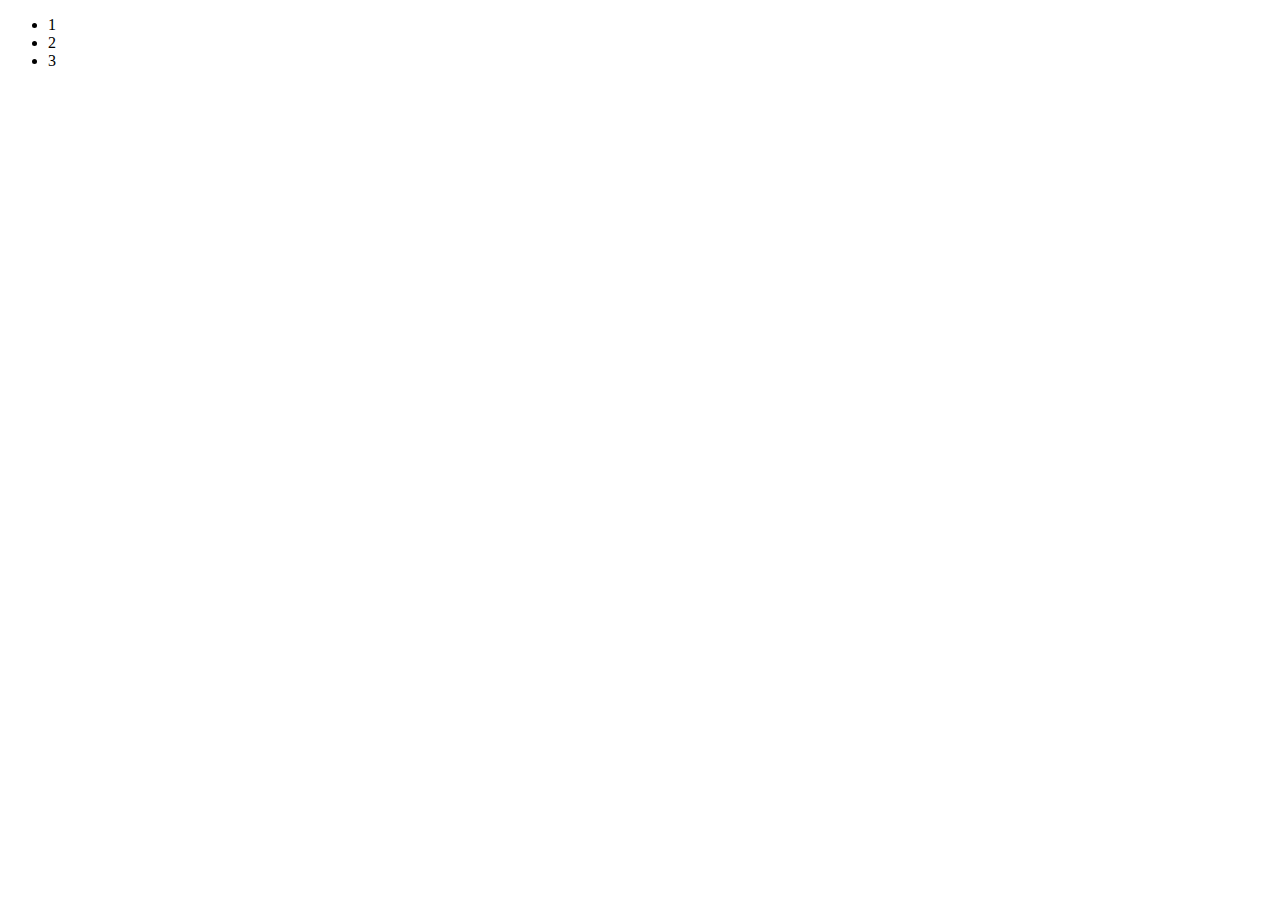
==== index.html @ 5ac7936d "Add files via upload" ====
<!DOCTYPE html>
<html lang="en">
<head>
    <meta charset="UTF-8">
    <meta http-equiv="X-UA-Compatible" content="IE=edge">
    <meta name="viewport" content="width=device-width, initial-scale=1.0">
    <title>Demo</title>
</head>
<body>
    <p></p>
    <ul>
        <li>1</li>
        <li>2</li>
        <li>3</li>
    </ul>
</body>
</html>
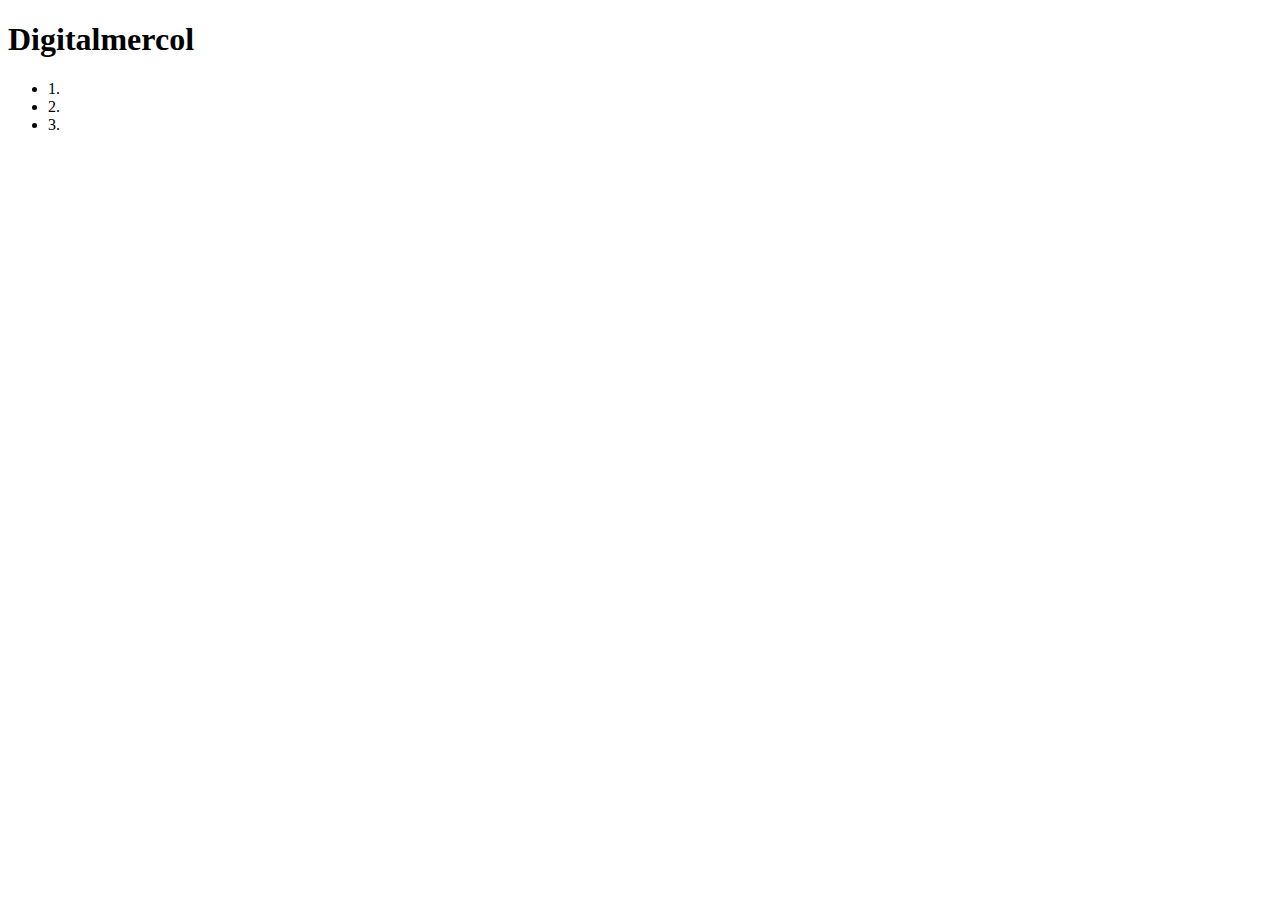
==== commit 8529556f: "Actualización 2 index.html" ====
--- a/index.html
+++ b/index.html
@@ -4,14 +4,14 @@
     <meta charset="UTF-8">
     <meta http-equiv="X-UA-Compatible" content="IE=edge">
     <meta name="viewport" content="width=device-width, initial-scale=1.0">
-    <title>Demo</title>
+    <title>digitalmercol</title>
 </head>
 <body>
-    <p></p>
+    <h1>Digitalmercol</h1>
     <ul>
-        <li>1</li>
-        <li>2</li>
-        <li>3</li>
+        <li>1.</li>
+        <li>2.</li>
+        <li>3.</li>
     </ul>
 </body>
 </html>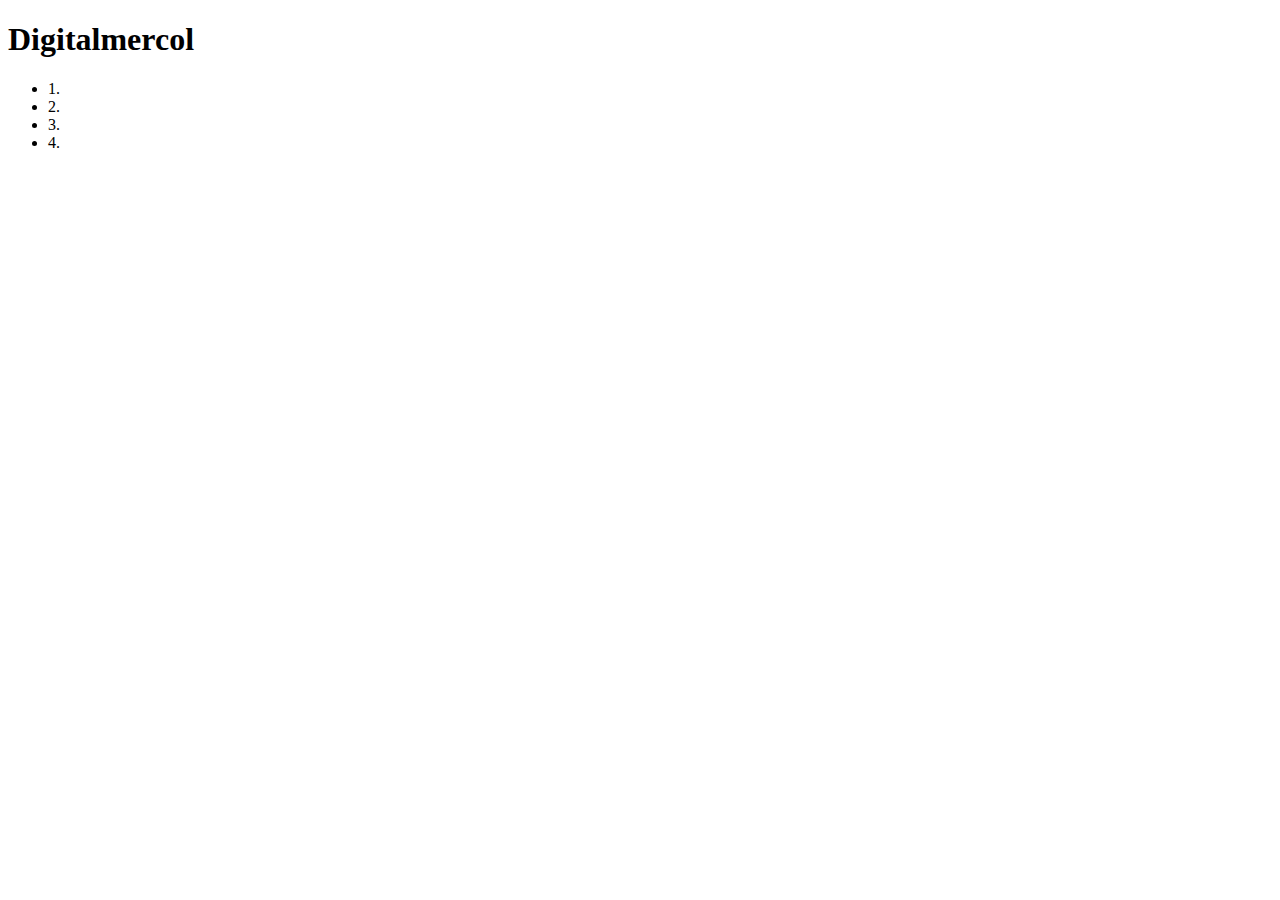
==== commit 237bf53d: "Actualización 3 index.html" ====
--- a/index.html
+++ b/index.html
@@ -12,6 +12,8 @@
         <li>1.</li>
         <li>2.</li>
         <li>3.</li>
+        <li>4.</li>
+
     </ul>
 </body>
 </html>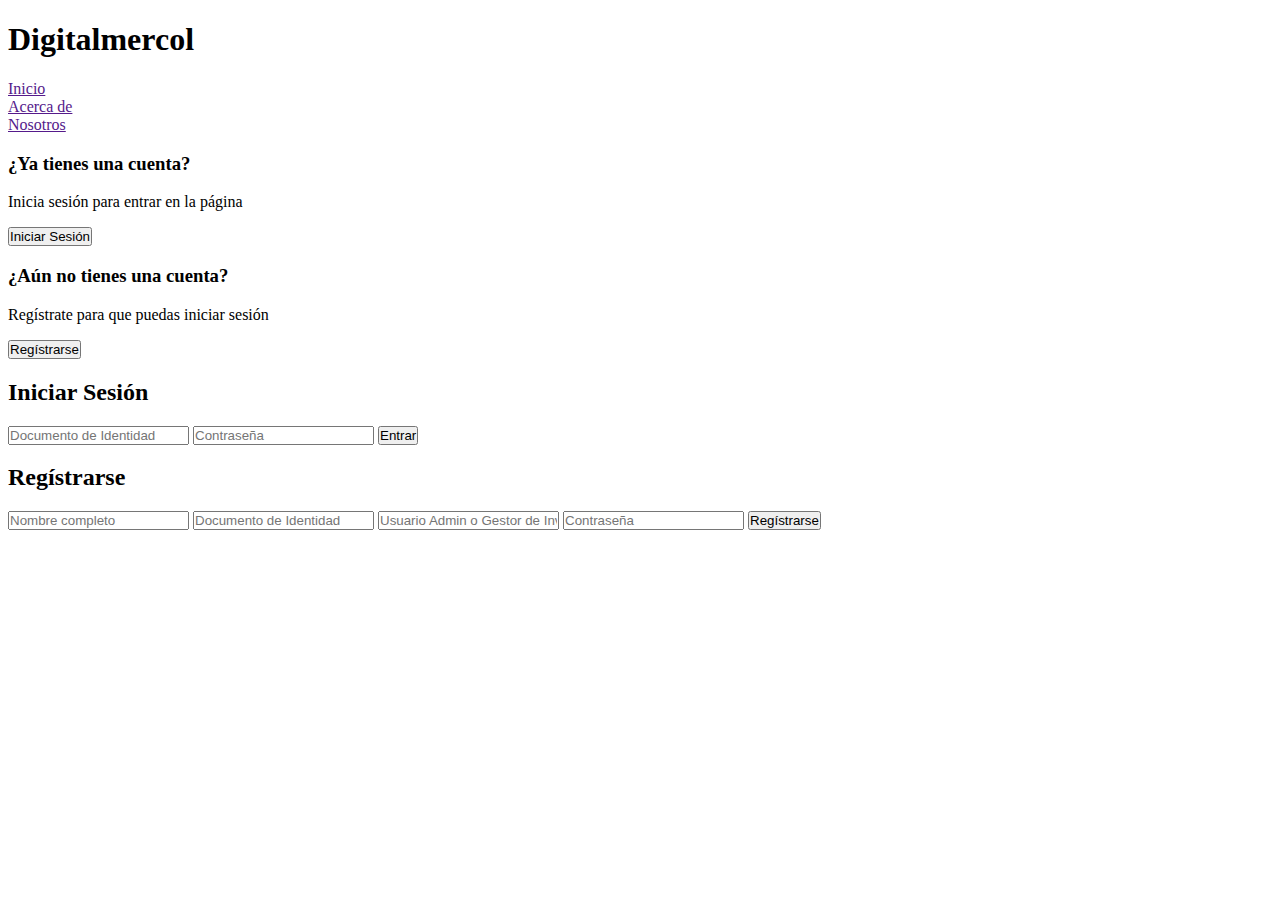
==== commit c86e5b0f: "Subir el a la carpeta raiz index.html" ====
--- a/index.html
+++ b/index.html
@@ -1,19 +1,64 @@
-<!DOCTYPE html>
-<html lang="en">
-<head>
-    <meta charset="UTF-8">
-    <meta http-equiv="X-UA-Compatible" content="IE=edge">
-    <meta name="viewport" content="width=device-width, initial-scale=1.0">
-    <title>digitalmercol</title>
-</head>
-<body>
-    <h1>Digitalmercol</h1>
-    <ul>
-        <li>1.</li>
-        <li>2.</li>
-        <li>3.</li>
-        <li>4.</li>
-
-    </ul>
-</body>
+<!DOCTYPE html>
+<html lang="en">
+
+<head>
+    <!-- Meta -->
+    <meta charset="UTF-8">
+    <meta http-equiv="X-UA-Compatible" content="IE=edge">
+    <meta name="viewport" content="width=device-width, initial-scale=1.0">
+    <!-- Links -->
+    <link rel="stylesheet" href="css/estilos.css">
+    <!-- Ttile -->
+    <title>Digitalmercol</title>
+</head>
+
+<body>
+    <h1>Digitalmercol</h1>
+    <nav>
+        <ul>
+            <li><a href="">Inicio</a></li>
+            <li><a href="">Acerca de</a></li>
+            <li><a href="">Nosotros</a></li>
+        </ul>
+    </nav>
+
+
+    <main>
+        <div class="contenedor_todo">
+            <div class="caja_informacion">
+                <div class="caja_info-login">
+                    <h3>¿Ya tienes una cuenta?</h3>
+                    <p>Inicia sesión para entrar en la página</p>
+                    <button id="btn_iniciar-sesion">Iniciar Sesión</button>
+                </div>
+                <div class="caja_info-registro">
+                    <h3>¿Aún no tienes una cuenta?</h3>
+                    <p>Regístrate para que puedas iniciar sesión</p>
+                    <button id="btn_registrarse">Regístrarse</button>
+                </div>
+            </div>
+
+            <!--Formulario de Login y registro-->
+            <div class="contenedor_login-register">
+                <!--Login-->
+                <form action="" class="formulario_login">
+                    <h2>Iniciar Sesión</h2>
+                    <input type="text" placeholder="Documento de Identidad">
+                    <input type="password" placeholder="Contraseña">
+                    <button>Entrar</button>
+                </form>
+
+                <!--Registro-->
+                <form action="" class="formulario_registro">
+                    <h2>Regístrarse</h2>
+                    <input type="text" placeholder="Nombre completo">
+                    <input type="text" placeholder="Documento de Identidad">
+                    <input type="text" placeholder="Usuario Admin o Gestor de Inventario">
+                    <input type="password" placeholder="Contraseña">
+                    <button>Regístrarse</button>
+                </form>
+            </div>
+        </div>
+    </main>
+</body>
 </html>--- a/css/estilos.css
+++ b/css/estilos.css
@@ -0,0 +1,9 @@
+:root{
+    --colortextos: rgb(1, 122, 182);
+}
+
+*,::before,::after{
+    margin: o;
+    padding: 0;
+    box-sizing: border-box;
+}